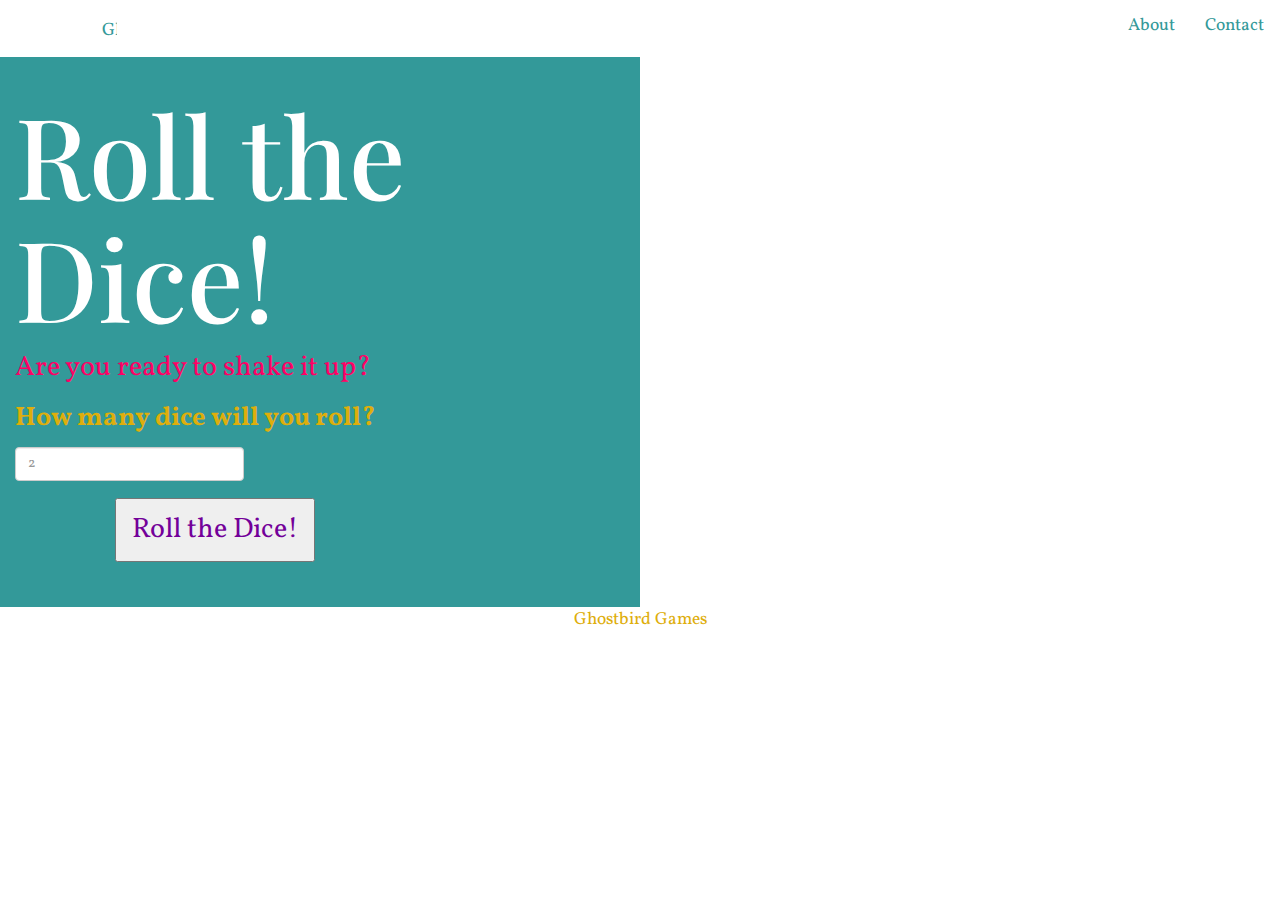
==== index.html @ 774d79d4 "Added website" ====
<!DOCTYPE html>
<html>
<head>
    <title>Roll Dice</title>
    <meta name="viewport" content="width=device-width, initial-scale=1.0">
    <link rel="stylesheet" href="css/bootstrap-theme.min.css">
    <link rel="stylesheet" href="css/bootstrap.min.css">
    <link href='https://fonts.googleapis.com/css?family=Playfair+Display:700|Vollkorn' rel='stylesheet' type='text/css'>
    <link rel="stylesheet" href="css/dice_style.css">
    <link rel="stylesheet" href="css/responsive.css">
    <link rel="shortcut icon" href="./img/favicon.ico">
</head>
<body>
    <nav class="navbar">
        <div class="navbar-header">
            <a class="navbar-brand main-logo" href="index.html">Ghostbird</a>
        </div>
        <div class="navbar-collapse collapse">
            <ul class="nav navbar-nav navbar-right">
                <li class="center"><a href="about.html">About</a></li>
                <li class="right"><a href="contact.html">Contact</a></li>
            </ul>
        </div>
    </nav>

    <div class="directions col-md-6">
        <h1>Roll the Dice!</h1>
        <p>Are you ready to shake it up?</p>
        <form class="form-inline">
            <div class="form-group">
                <label for="numdice">How many dice will you roll?</label>
                <input type="text" class="form-control" id="numdice" placeholder="2">
            </div>
        </form> 
        <button>Roll the Dice!</button>
    </div>

    <div class="diceroll col-md-6">
        <ul class="dicebox">
        </ul>
    </div>

    <footer>
        <p>Ghostbird Games</p>
    </footer>

    <script src="https://ajax.googleapis.com/ajax/libs/jquery/1.11.3/jquery.min.js"></script>
    <script src="js/bootstrap.min.js" type="text/javascript"></script>
    <script src="js/jquery.matchHeight-min.js" type="text/javascript"></script>
    <script src="js/dice.js" type="text/javascript"></script>
</body>
</html>
---- css/dice_style.css ----
/*STANDARD PAGE RULES___________________*/
html {
    font-size: 16px;
}
img {
    max-width: 100%;
}
ul li {
    list-style: none;
}
.versions li {
    list-style-type: circle;
}
/*FLEXBOX___________________*/
.dicebox {
    display: -webkit-flex;
    display: flex;
    flex-flow: row wrap;
    -webkit-flex-flow: row wrap;
    justify-content: space-around;
    -webkit-justify-content: center;
}
.dicebox li {
    width: 125px;
    height: 125px;
}
/*NAVBAR___________________*/
.navbar {
    margin-bottom: 0px;
}
.main-logo {
    text-indent: 100%;
    white-space: nowrap;
    overflow: hidden;
    background: url('../img/RollDice.jpg');
    background-repeat: no-repeat;
    background-size: 50px;
    margin: 5px 0px 0px 5px;
}
/*FONTS___________________*/
body {
    font-family: 'Vollkorn', serif;
}
.diceroll {
    font-size: 1.5em;
}
.directions {
    font-size: 2em;
}
.directions label {
    font-size: 0.95em;
}
h1 {
    font-family: 'Playfair Display', serif;
    font-size: 5em;
}
/*COLORS___________________*/
a:link,
a:visited,
.icon-google-plus3,
.icon-twitter3,
.icon-github,
.icon-pinterest,
.icon-git {
    color: #339999; /* teal */
}
a:hover,
a:active,
.directions label,
footer,
strong,
.tag {
    color: #DEAE0C; /* orange */
}
button:hover{
    color: #00ff00; /* lime green */
}
.directions {
    background-color: #339999; /*teal*/ 
    color: white;
}
.directions p {
    color: #FF0065; /* hot pink */
}
h1 {
    color: white;
}
button {
    color: #730099; /* purple */
}
footer,
.navbar-right {
    font-size: 1.25em;
}
/*SPACING___________________*/
.directions,
.diceroll {
    height: 100%;
    min-height: 750px;
    padding: 15px;
}
form {
    display: inline-block;
}
button {
    margin-top: 15px;
    margin-left: 345px;
    padding: 10px;
    width: 200px;
}
label,
input {
    padding-right: 20px;
}
footer {
    text-align: center;
}
footer p {
    margin-top: 5px;
}
/*ICONS___________________*/
@font-face {
    font-family: 'icomoon';
    src:url('../fonts/icomoon.eot?rdbu0i');
    src:url('../fonts/icomoon.eot?rdbu0i#iefix') format('embedded-opentype'),
        url('../fonts/icomoon.ttf?rdbu0i') format('truetype'),
        url('../fonts/icomoon.woff?rdbu0i') format('woff'),
        url('../fonts/icomoon.svg?rdbu0i#icomoon') format('svg');
    font-weight: normal;
    font-style: normal;
}

[class^="icon-"], [class*=" icon-"] {
    font-family: 'icomoon';
    speak: none;
    font-style: normal;
    font-weight: normal;
    font-variant: normal;
    text-transform: none;
    line-height: 1;

    /* Better Font Rendering =========== */
    -webkit-font-smoothing: antialiased;
    -moz-osx-font-smoothing: grayscale;
}

.icon-google-plus3:before {
    content: "\e900";
}
.icon-twitter3:before {
    content: "\e901";
}
.icon-github:before {
    content: "\e902";
}
.icon-pinterest:before {
    content: "\e903";
}
.icon-git:before {
    content: "\e904";
}
---- css/responsive.css ----
/*PHONES to iPHONES*/
@media screen and (min-width: 320px) {
	/*body {
		background-color: purple;
	}*/
	h1 {
		font-size: 3em;
	}
	button {
		margin-left: 50px;
	}
	.directions,
	.diceroll {
		min-height: 500px;
	}
}

/*iPHONES to WINDOWS PHONES*/
@media screen and (min-width: 640px) {
	/*body {
		background-color: red;
	}*/
	h1 {
		font-size: 4em;
	}
	button {
		margin-left: 100px;
	}
	.directions,
	.diceroll {
		min-height: 550px;
	}

}

/*PRINT*/
@media print {
	* {
		background: transparent !important;
		color: #000 !important;
	}
	footer,
	nav {
		display: none;
	}
	.directions,
	.diceroll {
		min-height: 100px;
	}
	h1 {
		font-size: 2em;
	}
	img {
		width: 50%;
		height: 50%;
	}
}
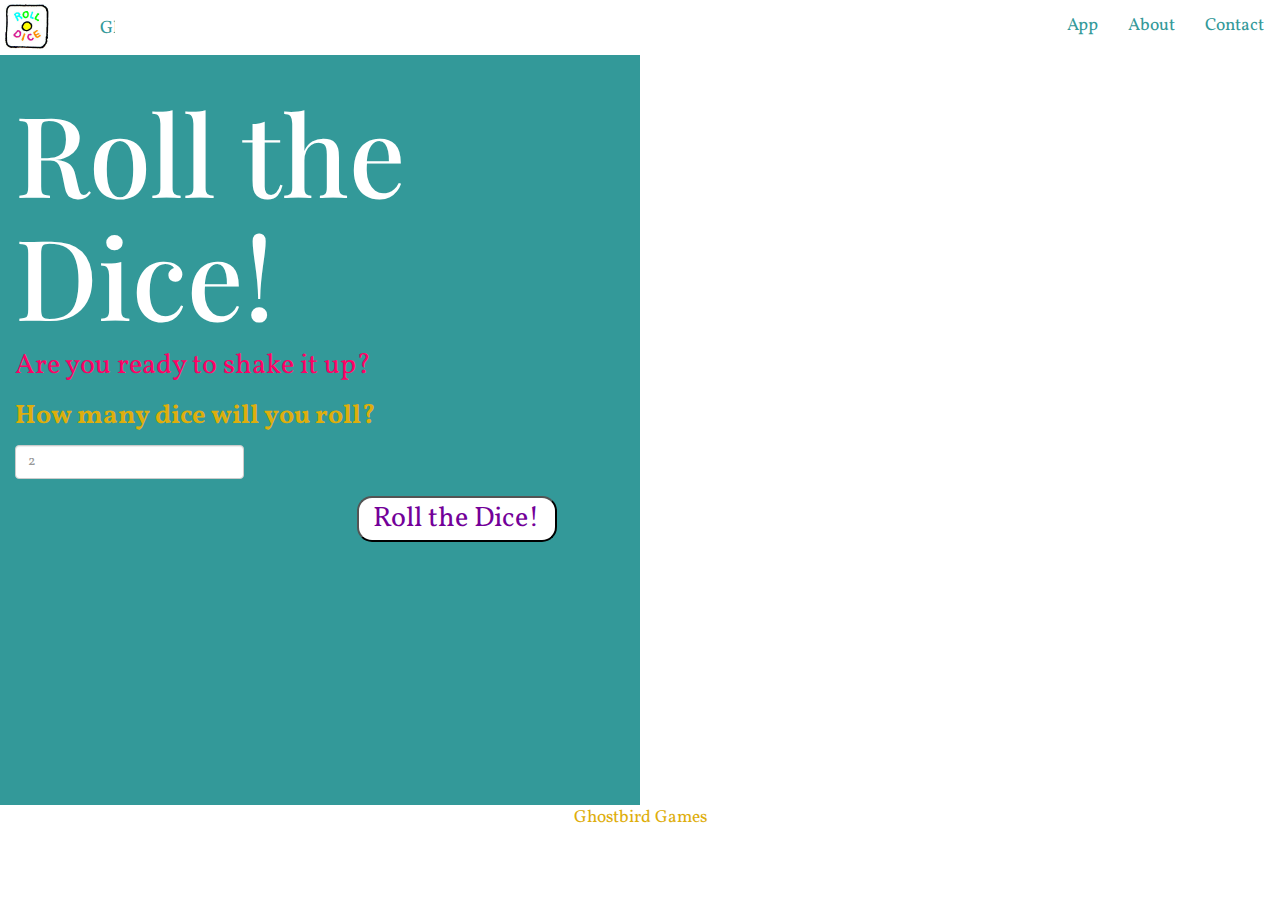
==== commit 340b3652: "FEATURE: Added app screenshot page to website" ====
--- a/index.html
+++ b/index.html
@@ -17,6 +17,7 @@
         </div>
         <div class="navbar-collapse collapse">
             <ul class="nav navbar-nav navbar-right">
+                <li class="center"><a href="app.html">App</a></li>
                 <li class="center"><a href="about.html">About</a></li>
                 <li class="right"><a href="contact.html">Contact</a></li>
             </ul>
--- a/css/dice_style.css
+++ b/css/dice_style.css
@@ -1,6 +1,13 @@
 /*STANDARD PAGE RULES___________________*/
 html {
     font-size: 16px;
+}
+html, body {
+    overflow-x: hidden;
+}
+button {
+    -webkit-appearance: none;
+    border-radius: 0;
 }
 img {
     max-width: 100%;
@@ -32,10 +39,12 @@
     text-indent: 100%;
     white-space: nowrap;
     overflow: hidden;
+    position: relative;
+    display: inline-block;
     background: url('../img/RollDice.jpg');
     background-repeat: no-repeat;
-    background-size: 50px;
-    margin: 5px 0px 0px 5px;
+    background-size: 45px;
+    margin: 3px 0px 0px 3px;
 }
 /*FONTS___________________*/
 body {
@@ -52,7 +61,7 @@
 }
 h1 {
     font-family: 'Playfair Display', serif;
-    font-size: 5em;
+    font-size: 4em;
 }
 /*COLORS___________________*/
 a:link,
@@ -86,7 +95,9 @@
     color: white;
 }
 button {
+    background-color: white;
     color: #730099; /* purple */
+    border-radius: 15px;
 }
 footer,
 .navbar-right {
@@ -96,16 +107,15 @@
 .directions,
 .diceroll {
     height: 100%;
+    padding: 15px;
     min-height: 750px;
-    padding: 15px;
 }
 form {
     display: inline-block;
 }
 button {
     margin-top: 15px;
-    margin-left: 345px;
-    padding: 10px;
+    margin-left: 56%;
     width: 200px;
 }
 label,
@@ -158,4 +168,4 @@
 }
 .icon-git:before {
     content: "\e904";
-}+}
--- a/css/responsive.css
+++ b/css/responsive.css
@@ -1,37 +1,41 @@
 
 /*PHONES to iPHONES*/
-@media screen and (min-width: 320px) {
+@media only screen and (min-width: 320px) and (max-width: 480px) {
 	/*body {
-		background-color: purple;
+		background-color: red;
 	}*/
+	button {
+		margin-left: 45%;
+	}
 	h1 {
 		font-size: 3em;
 	}
 	button {
-		margin-left: 50px;
-	}
-	.directions,
-	.diceroll {
-		min-height: 500px;
+		font-size: 0.75em;
 	}
 }
 
-/*iPHONES to WINDOWS PHONES*/
-@media screen and (min-width: 640px) {
+/*iPHONES6 to GALAXY*/
+@media only screen and (min-width: 360px) and (max-width: 640px) {
 	/*body {
-		background-color: red;
+		background-color: orange;
 	}*/
+	button {
+		margin-left: 45%;
+	}
 	h1 {
-		font-size: 4em;
+		font-size: 3em;
 	}
 	button {
-		margin-left: 100px;
+		font-size: 0.75em;
 	}
-	.directions,
-	.diceroll {
-		min-height: 550px;
-	}
+}
 
+/*TABLETS*/
+@media only screen and (min-width: 768px) {
+	/*body {
+		background-color: yellow;
+	}*/
 }
 
 /*PRINT*/
